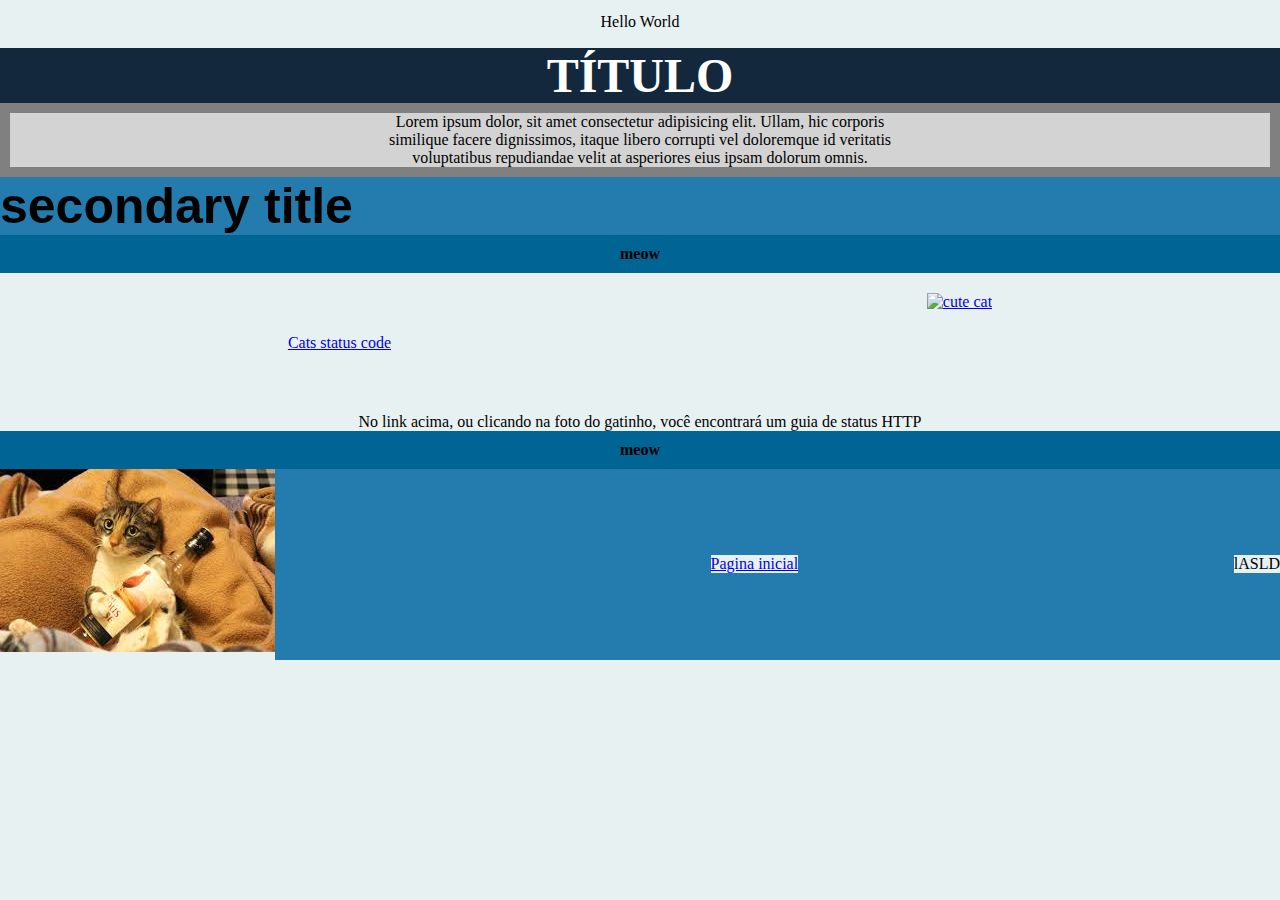
==== html-css/index.html @ 72f635f4 "initial commit" ====
<!-- Hello World HTML/CSS-->

<!--Ao digitar "!" no VSCode, ele iniciará todo o cabeçalho inicial-->
<!DOCTYPE html>
<html lang="en">

<head>
    <meta charset="UTF-8">
    <meta name="viewport" content="width=device-width, initial-scale=1.0">
    <!--Nome que ficará presente na aba do navegador-->
    <title>Hello world</title>
    <!--CSS como arquivo externo ao HTML - Inserção de arquivo css no index-->
    <link rel="stylesheet" href="css/style.css">
    <!--CSS com definição interna ao HTML-->
    <style>
        h3 {
            font-family: 'Arial';
            font-size: 50px;
        }
    </style>
</head>

<body>
    <!--style="...": Estilo como propriedade nas tags HTML-->
    <div style="align-items: center; display: flex; justify-content: center;">
        <header class="header">
            Hello World
        </header>
    </div>

    <div class="div">
        <!--class="title": CSS como arquivo externo ao HTML-->
        <h1 class="title">Título</h1>
        <!--p: parágrafo-->
        <p class="first-description"> Lorem ipsum dolor, sit amet consectetur adipisicing elit. Ullam, hic corporis <br>
            similique facere dignissimos, itaque libero corrupti vel doloremque id veritatis <br>
            voluptatibus repudiandae velit at asperiores eius ipsam dolorum omnis.</p>
        <h3 id="secondary-title">
            Secondary Title
        </h3>
        <h4>meow</h4>
        <!--a: add links-->
        <a class="image-style" href="https://httpcats.com/" target="_blank">
            Cats status code
            <!--img: adiciona imagens com link externo-->
            <img src="https://aliancatraducoes.com/wp-content/uploads/2019/10/o-que-sao-cat-tools.jpg" height="100"
                alt="cute cat" />
        </a>
        <p class="status-code-subtitle">No link acima, ou clicando na foto do gatinho, você encontrará um guia de status
            HTTP</p>
        <h4>meow</h4>
    </div>

    <div>
        <footer class="footer">
            <h1>
                <!--img: adiciona imagens com link interno-->
                <img class="image-style-bottom" src="./assets/images/drunk-cat.jpeg">
            </h1>
            <a href="index.html">
                Pagina inicial
            </a>
            <p>lASLD</p>
        </footer>
    </div>
</body>

</html>
---- html-css/css/style.css ----
/* @media: atibui configurações para determinado tamanho de tela. No caso abaixo, a configuração vai no máximo atpe 768px */
@media (max-width: 768px) {
    body {
        background: #9fd3c7;
    }
}
@media all and (min-width: 769px) and (max-width: 1024px) {
    body {
        background: #ffebbb;
    }
}
/* *: aplica-se para todos os elementos do CSS */
* {
    margin: 0;
    padding: 0;
    background-color: #E8F1F2;
}
/* .: utiliza-se ponto para classe */
.title {
    /* background-color: preenche o fundo da classe com a cor desejada  */
    background-color: #13283D;
    /* color: altera a cor do texto */
    color: white;
    /* text-align: altera a posição do texto */
    text-align: center;
    /* text-transform: altera o estilo do texto */
    text-transform: uppercase;
    /* rem: relativo ao tamanho da fonte do elemento raiz */
    font-size: 3rem;
}
.header {
    /* A diferença entre o margin e padding é: */
    /* Margin: aplica espaço externo, não afetando o elemento */
    /* Padding: aplica espaço interno, afetando o elemento nele contido */
    padding: 1%;
    margin-bottom: 4px;
}
.first-description {
    text-align: center;
    background-color: lightgray;
    /* border: insere borda */
    border: 10px solid gray;
}
/* #: utiliza-se # para id */
#secondary-title {
    background-color: #247BAD;
    text-transform: lowercase;   
}
.image-style {
    align-items: center; 
    /* Define como o elemento será, como ele será renderizado e como ele se comportara em relação aos outros elementos */
    display: flex; 
    /* Controla o alinhamento dentro do container  */
    justify-content: space-around;
    padding: 20px;
}
/* img:hover: ao passar o mouse por cima da image, tera um evento visual */
img:hover {
    transition: all 400ms cubic-bezier(0.075, 0.82, 0.165, 1);
    box-shadow: 0 0 5px rgba(0, 0, 0, 0.9);
    transform: rotate(5deg)
    scale(1.2);
}
/* p:hover: ao passar por cima dos elementos p, mudara a cor de fundo */
p:hover {
    background-color: #1898ED;
    color: white;
}
input:focus {
    box-shadow: 0 0 5px rgba(0, 0, 0, 0.5);
}
.status-code-subtitle {
    text-align: center;
}
.footer {
    background-color: #247BAD;
    align-items: center; 
    display: flex; 
    justify-content:space-between;
}
h4 {
    font-family: 'Times New Roman', Times, serif;
    padding: 10px;
    background-color: #006494;
    display: flex; 
    justify-content: center;
}
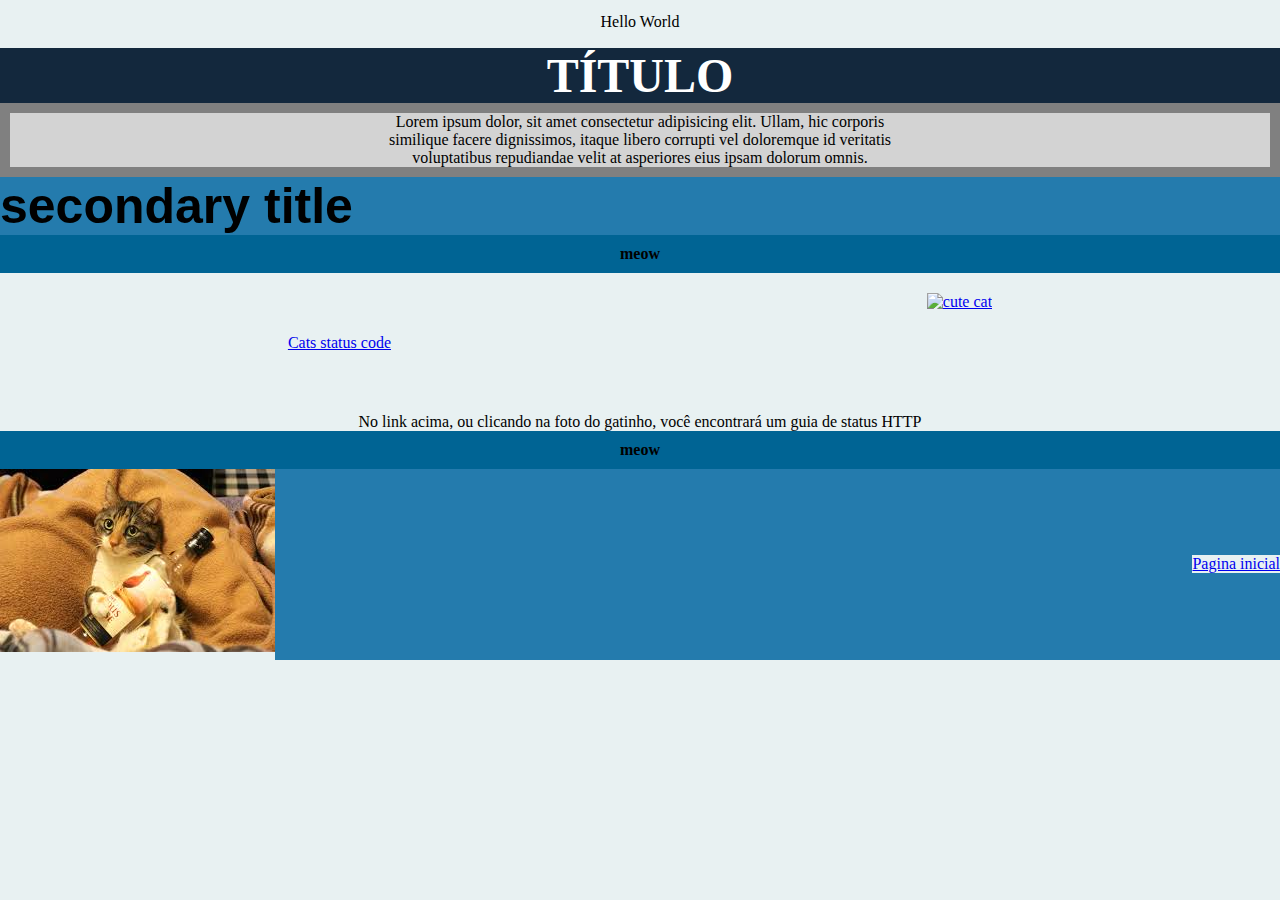
==== commit bfb7f712: "first steps on js" ====
--- a/html-css/index.html
+++ b/html-css/index.html
@@ -60,7 +60,6 @@
             <a href="index.html">
                 Pagina inicial
             </a>
-            <p>lASLD</p>
         </footer>
     </div>
 </body>
